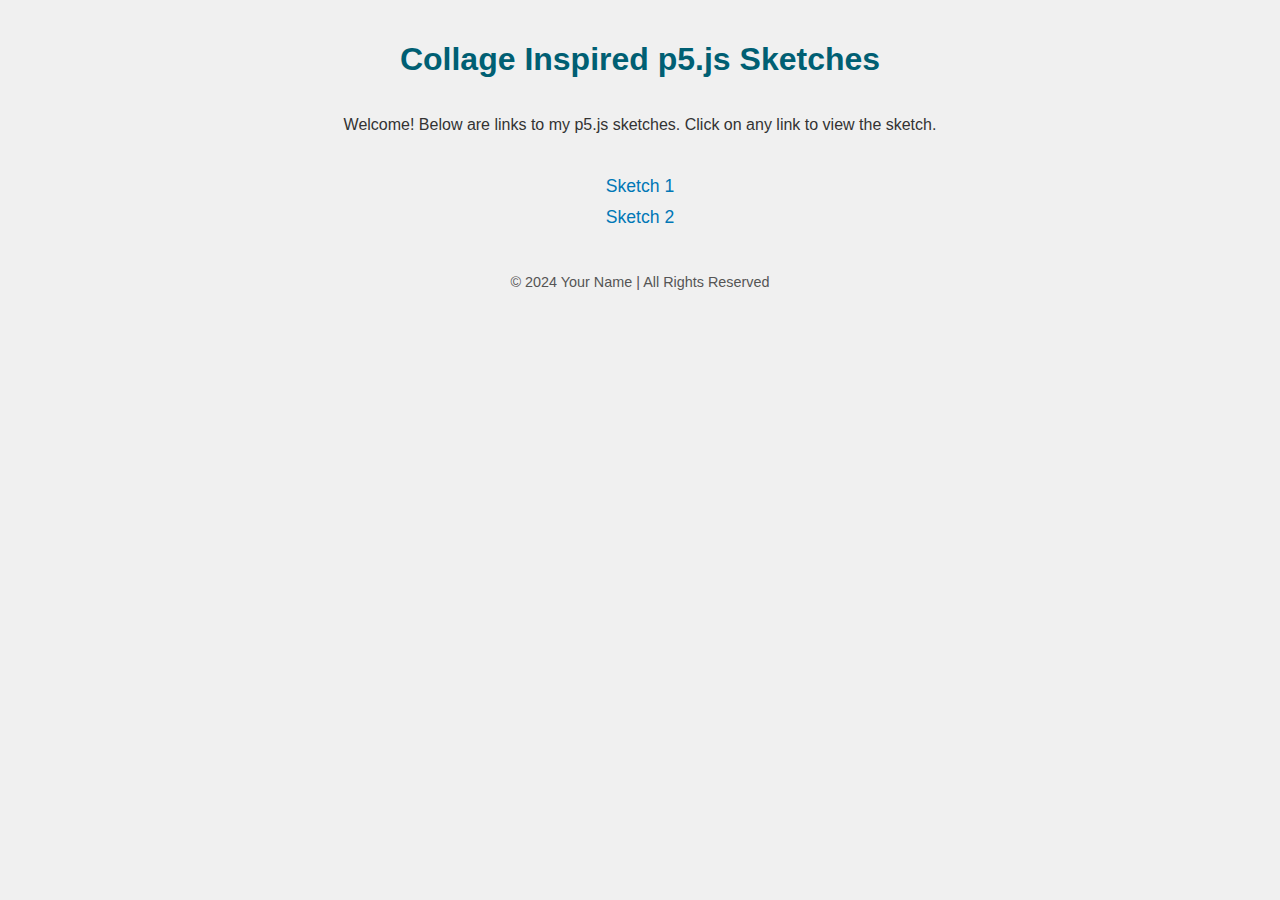
==== index.html @ dfb382b9 "Initial page setup and 2 sketches" ====
<!DOCTYPE html>
<html lang="en">
<head>
    <meta charset="UTF-8">
    <meta http-equiv="X-UA-Compatible" content="IE=edge">
    <meta name="viewport" content="width=device-width, initial-scale=1.0">
    <title>Collage Inspired p5.js Sketches</title>
    <link rel="stylesheet" href="styles.css">
</head>
<body>
    <h1>Collage Inspired p5.js Sketches</h1>
    <p>Welcome! Below are links to my p5.js sketches. Click on any link to view the sketch.</p>

    <ul class="sketch-list">
        <li><a href="sketch1.html" class="sketch-link">Sketch 1</a></li>
        <li><a href="sketch2.html" class="sketch-link">Sketch 2</a></li>
    </ul>

    <footer>
        &copy; 2024 Your Name | All Rights Reserved
    </footer>
</body>
</html>
---- styles.css ----
body {
    font-family: Arial, sans-serif;
    background-color: #f0f0f0;
    color: #333;
    margin: 0;
    padding: 20px;
    display: flex;
    flex-direction: column;
    align-items: center;
}

h1 {
    color: #005f73;
}

.sketch-list {
    list-style-type: none;
    padding: 0;
}

.sketch-list li {
    margin: 10px 0;
}

.sketch-link {
    text-decoration: none;
    color: #0077b6;
    font-size: 1.1em;
}

.sketch-link:hover {
    color: #023e8a;
}

footer {
    margin-top: 20px;
    font-size: 0.9em;
    color: #555;
}
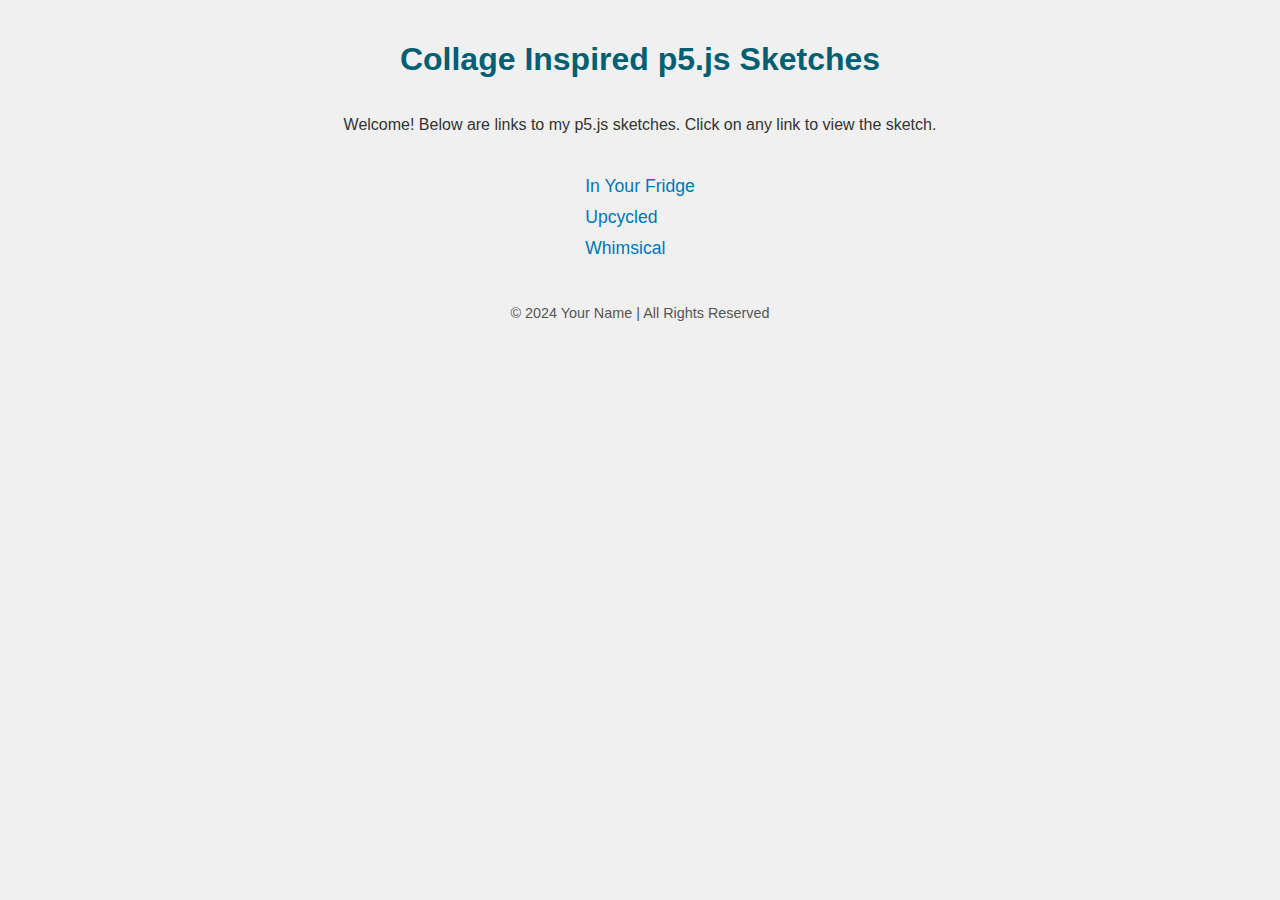
==== commit 94a3b80d: "Sketch 3 uploaded" ====
--- a/index.html
+++ b/index.html
@@ -12,8 +12,10 @@
     <p>Welcome! Below are links to my p5.js sketches. Click on any link to view the sketch.</p>
 
     <ul class="sketch-list">
-        <li><a href="sketch1.html" class="sketch-link">Sketch 1</a></li>
-        <li><a href="sketch2.html" class="sketch-link">Sketch 2</a></li>
+        <li><a href="sketch1.html" class="sketch-link">In Your Fridge</a></li>
+        <li><a href="sketch2.html" class="sketch-link">Upcycled</a></li>
+        <li><a href="sketch3.html" class="sketch-link">Whimsical</a></li>
+
     </ul>
 
     <footer>
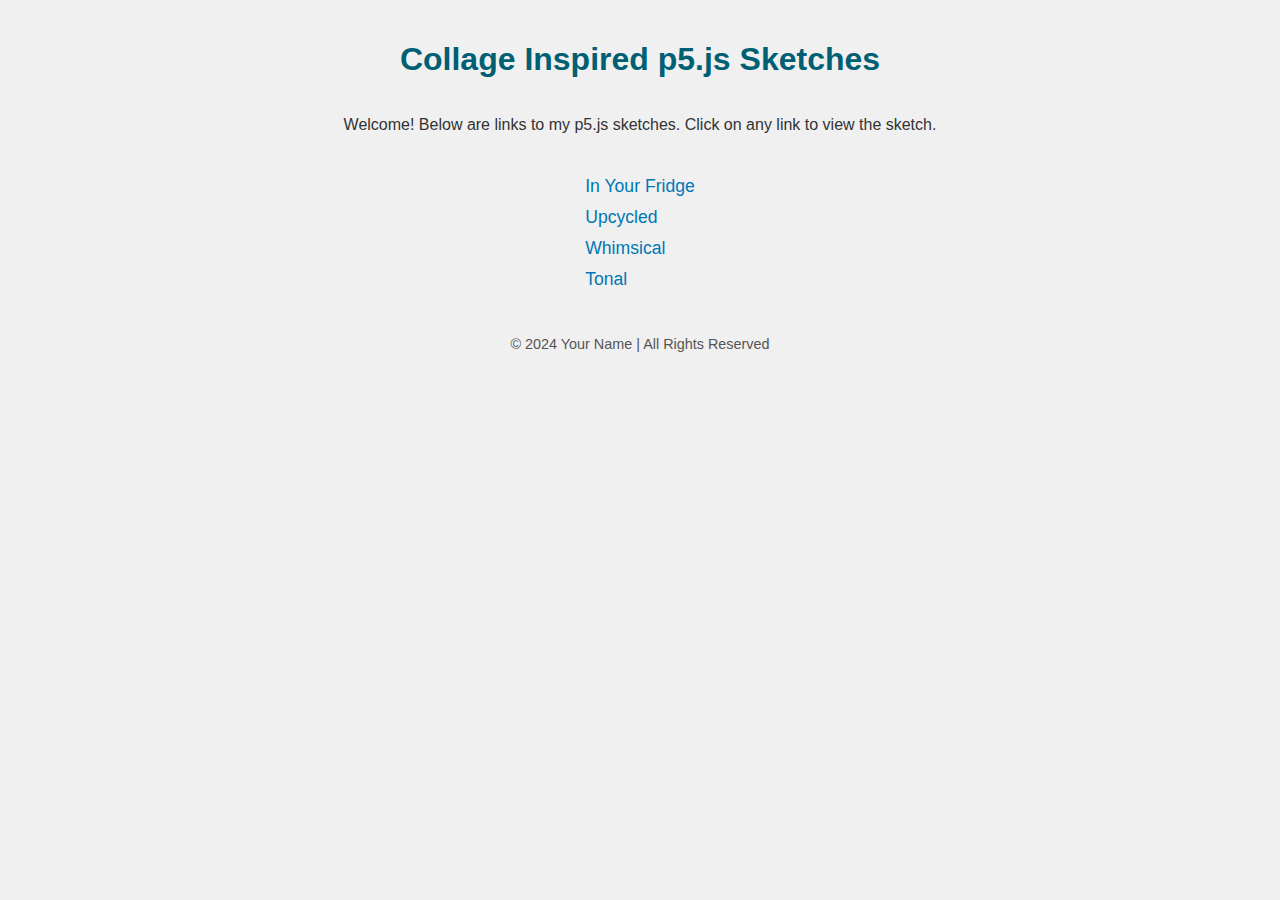
==== commit 4c2a2ab6: "sketch 4 added" ====
--- a/index.html
+++ b/index.html
@@ -15,6 +15,7 @@
         <li><a href="sketch1.html" class="sketch-link">In Your Fridge</a></li>
         <li><a href="sketch2.html" class="sketch-link">Upcycled</a></li>
         <li><a href="sketch3.html" class="sketch-link">Whimsical</a></li>
+        <li><a href="sketch4.html" class="sketch-link">Tonal</a></li>
 
     </ul>
 
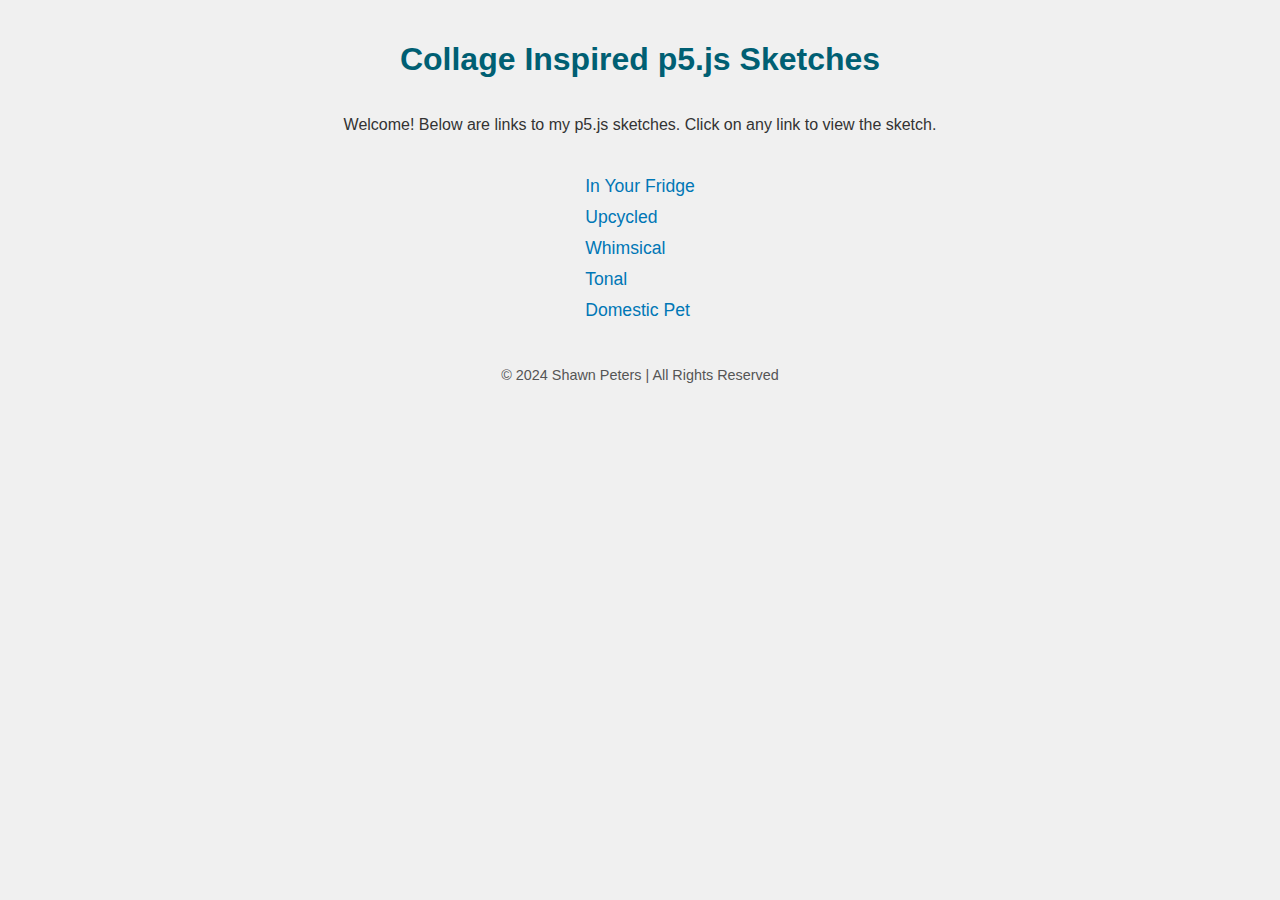
==== commit 15043887: "sketch 5" ====
--- a/index.html
+++ b/index.html
@@ -16,11 +16,13 @@
         <li><a href="sketch2.html" class="sketch-link">Upcycled</a></li>
         <li><a href="sketch3.html" class="sketch-link">Whimsical</a></li>
         <li><a href="sketch4.html" class="sketch-link">Tonal</a></li>
+        <li><a href="sketch5.html" class="sketch-link">Domestic Pet</a></li>
+
 
     </ul>
 
     <footer>
-        &copy; 2024 Your Name | All Rights Reserved
+        &copy; 2024 Shawn Peters | All Rights Reserved
     </footer>
 </body>
 </html>
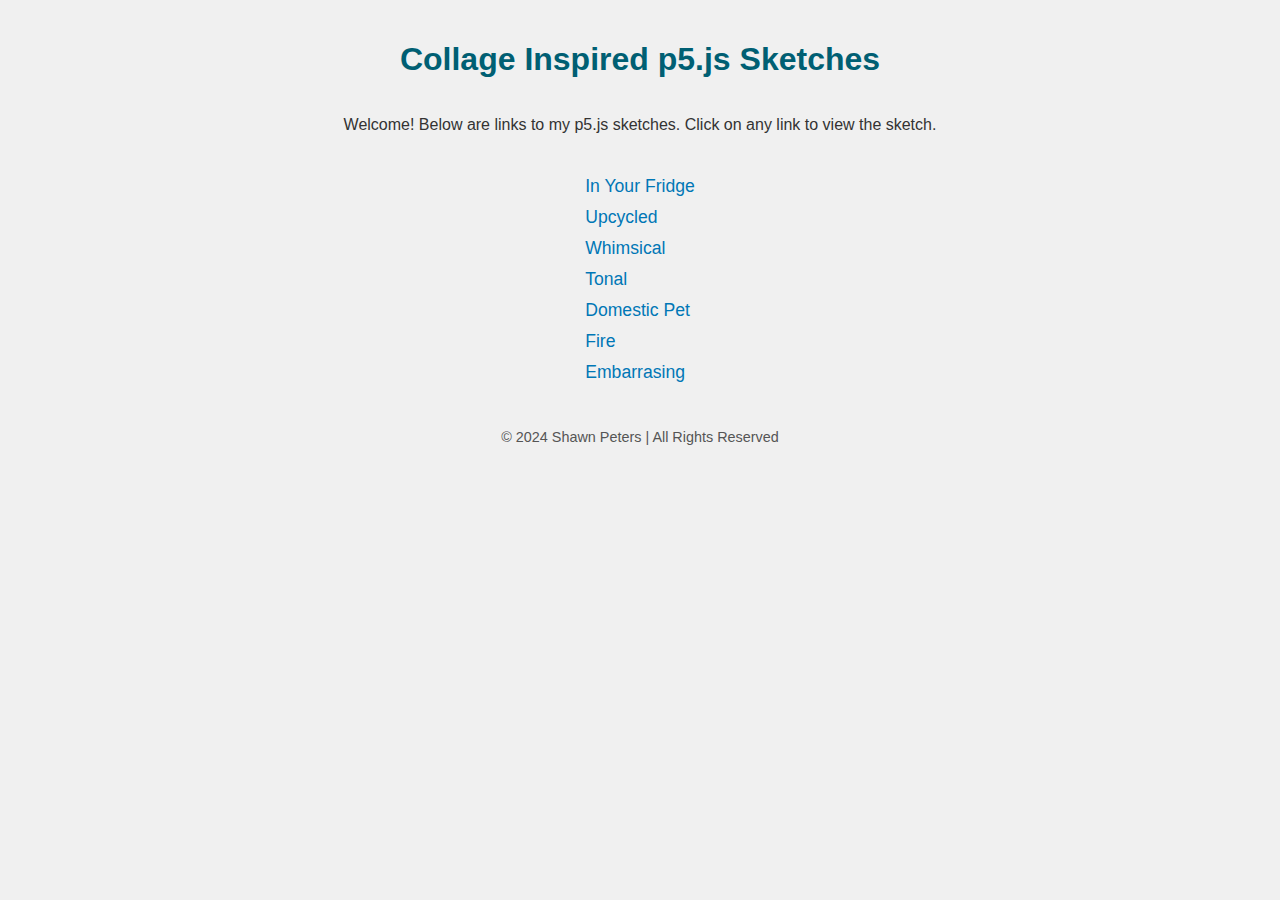
==== commit 7b131c29: "Added sketch 7" ====
--- a/index.html
+++ b/index.html
@@ -17,6 +17,9 @@
         <li><a href="sketch3.html" class="sketch-link">Whimsical</a></li>
         <li><a href="sketch4.html" class="sketch-link">Tonal</a></li>
         <li><a href="sketch5.html" class="sketch-link">Domestic Pet</a></li>
+        <li><a href="sketch6.html" class="sketch-link">Fire</a></li>
+        <li><a href="sketch7.html" class="sketch-link">Embarrasing</a></li>
+
 
 
     </ul>
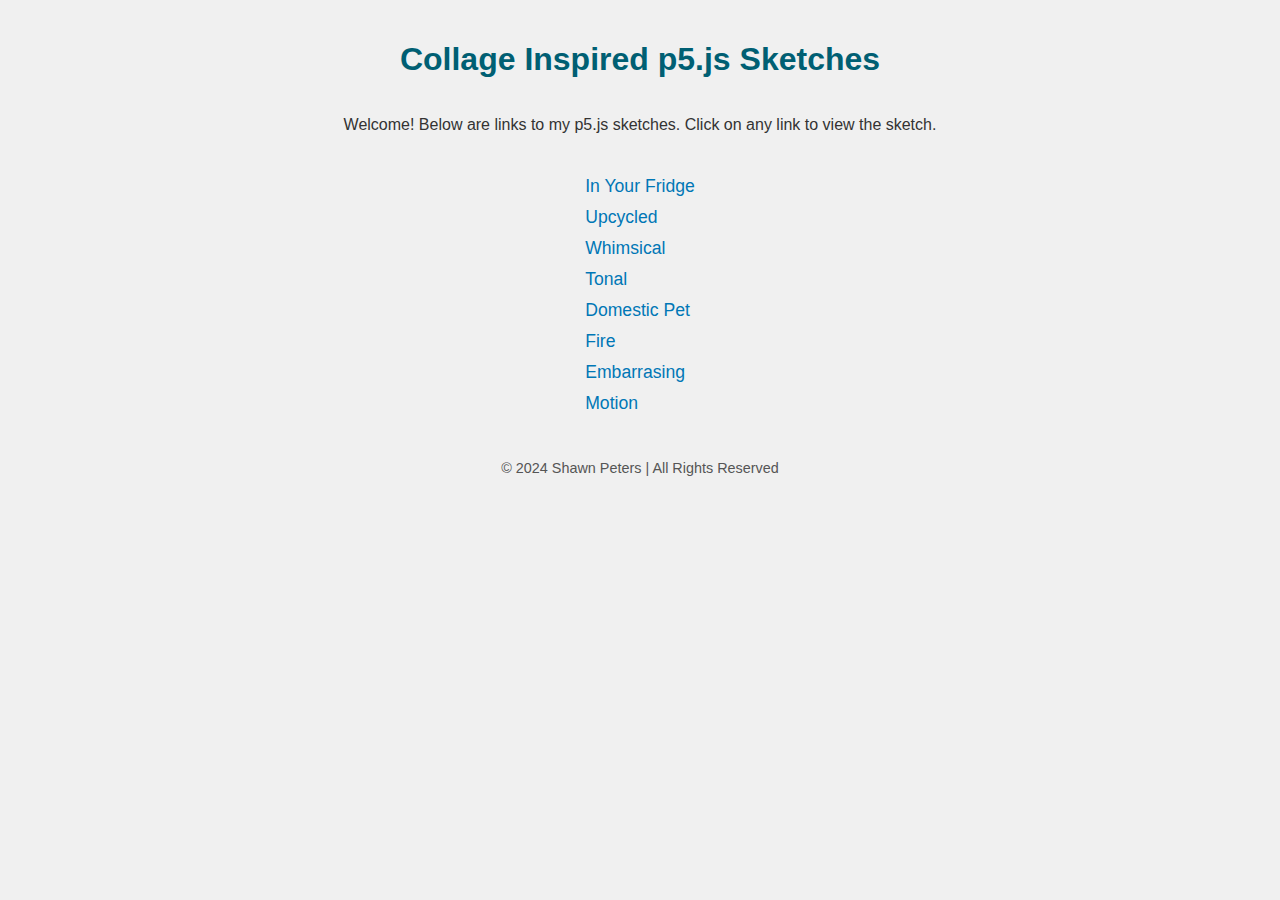
==== commit 23d2ff31: "Sketch 8 added" ====
--- a/index.html
+++ b/index.html
@@ -19,6 +19,7 @@
         <li><a href="sketch5.html" class="sketch-link">Domestic Pet</a></li>
         <li><a href="sketch6.html" class="sketch-link">Fire</a></li>
         <li><a href="sketch7.html" class="sketch-link">Embarrasing</a></li>
+        <li><a href="sketch8.html" class="sketch-link">Motion</a></li>
 
 
 
